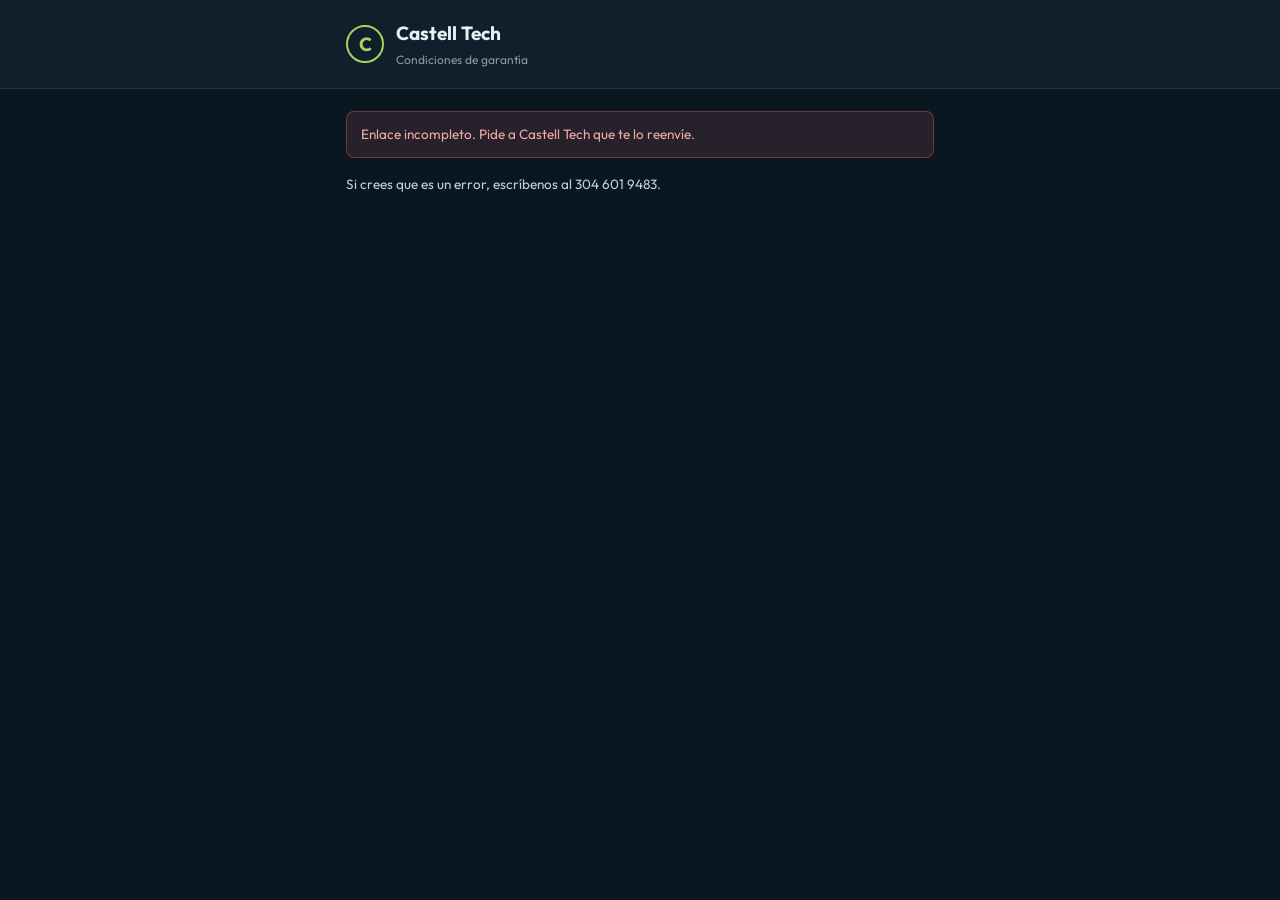
==== garantia.html @ e7a4678e "Update garantia.html" ====
<!DOCTYPE html>
<html lang="es">
<head>
<meta charset="UTF-8">
<meta name="viewport" content="width=device-width,initial-scale=1">
<meta name="robots" content="noindex">
<title>Condiciones de garantía — Castell Tech</title>
<link href="https://fonts.googleapis.com/css2?family=Outfit:wght@300;400;500;600;700&display=swap" rel="stylesheet">
<style>
  *{box-sizing:border-box}
  body{margin:0;background:#0a1721;color:#e8f0f5;font-family:'Outfit',system-ui,sans-serif;
       font-size:15px;line-height:1.6;padding:0 0 40px}
  .wrap{max-width:620px;margin:0 auto;padding:0 16px}
  .top{background:#101f2b;border-bottom:1px solid #1e3347;padding:18px 0;margin-bottom:22px}
  .top .wrap{display:flex;align-items:center;gap:12px}
  .logo{width:38px;height:38px;border:2px solid #a4d65e;border-radius:50%;display:flex;
        align-items:center;justify-content:center;font-size:19px;font-weight:700;color:#a4d65e}
  h1{font-size:19px;margin:0}
  .sub{font-size:12px;color:#8a9aa1;margin:2px 0 0}
  .card{background:#101f2b;border:1px solid #1e3347;border-radius:12px;padding:18px;margin-bottom:16px}
  .fila{display:flex;justify-content:space-between;gap:12px;padding:6px 0;font-size:14px}
  .fila span:first-child{color:#8a9aa1;flex-shrink:0}
  .fila span:last-child{text-align:right;font-weight:500}
  h2{font-size:15px;margin:0 0 10px;color:#a4d65e}
  h3{font-size:14px;margin:16px 0 5px}
  p,li{font-size:13.5px;color:#c3d0d8;margin:0 0 8px}
  ul{padding-left:18px;margin:6px 0 0}
  li{margin-bottom:6px}
  label{display:block;font-size:13px;color:#8a9aa1;margin:0 0 6px}
  input[type=text]{width:100%;background:#0a1721;border:1px solid #1e3347;border-radius:8px;
       padding:11px 12px;color:#e8f0f5;font-family:inherit;font-size:15px}
  input[type=text]:focus{outline:none;border-color:#a4d65e}
  canvas{width:100%;height:150px;background:#fff;border-radius:8px;display:block;
         touch-action:none;cursor:crosshair}
  .btn{width:100%;border:none;border-radius:8px;padding:14px;font-family:inherit;
       font-size:15px;font-weight:700;cursor:pointer}
  .btn.p{background:#a4d65e;color:#0a1721}
  .btn.p:disabled{opacity:.45;cursor:not-allowed}
  .btn.s{background:transparent;color:#8a9aa1;border:1px solid #1e3347;font-weight:400;
         font-size:13px;padding:8px;width:auto}
  .aviso{border-radius:8px;padding:12px 14px;font-size:13.5px;margin-bottom:16px}
  .aviso.ok{background:rgba(164,214,94,.12);border:1px solid rgba(164,214,94,.35);color:#cbe89a}
  .aviso.err{background:rgba(240,107,107,.12);border:1px solid rgba(240,107,107,.35);color:#f5a9a9}
  .cargando{text-align:center;color:#8a9aa1;padding:50px 0}
  .pie{text-align:center;font-size:12px;color:#5f707a;margin-top:24px}
</style>
</head>
<body>

<div class="top"><div class="wrap">
  <div class="logo">C</div>
  <div><h1>Castell Tech</h1><p class="sub">Condiciones de garantía</p></div>
</div></div>

<div class="wrap">
  <div id="cargando" class="cargando">Cargando…</div>
  <div id="contenido" style="display:none"></div>
</div>

<!-- NEGOCIO y las condiciones viven en negocio.js: una sola fuente
     para el sistema, los documentos y esta pagina. -->
<script src="js/negocio.js"></script>
<script src="js/config.js"></script>
<script>
(function(){
  var token = new URLSearchParams(location.search).get('t');
  var cargando = document.getElementById('cargando');
  var cont     = document.getElementById('contenido');
  var datos    = null;
  var firmado  = false;

  function esc(s){
    return String(s == null ? '' : s)
      .replace(/&/g,'&amp;').replace(/</g,'&lt;').replace(/>/g,'&gt;').replace(/"/g,'&quot;');
  }

  function pesos(n){
    return new Intl.NumberFormat('es-CO',{style:'currency',currency:'COP',minimumFractionDigits:0}).format(n||0);
  }

  function error(msg){
    cargando.style.display = 'none';
    cont.style.display = '';
    cont.innerHTML = '<div class="aviso err">' + esc(msg) + '</div>' +
      '<p>Si crees que es un error, escríbenos al ' + esc(NEGOCIO.telefono) + '.</p>';
  }

  // La pagina no consulta la tabla: llama a una funcion que solo
  // responde si se conoce el token. Asi nadie puede listar las ventas.
  async function rpc(nombre, params){
    var r = await fetch(SUPA + '/rest/v1/rpc/' + nombre, {
      method : 'POST',
      headers: { 'Content-Type':'application/json', 'apikey': KEY },
      body   : JSON.stringify(params)
    });
    if (!r.ok) throw new Error('No se pudo conectar');
    return r.json();
  }

  function bloqueCondiciones(){
    var g     = NEGOCIO.garantia;
    var meses = g.meses[datos.condicion] || g.meses['Nuevo'];
    var h = '<div class="card"><h2>Condiciones de garantía</h2>';

    h += '<h3>1. Vigencia</h3><p>El equipo cuenta con garantía de <b>' + meses +
         ' meses</b> contados desde la fecha de entrega, conforme a la Ley 1480 de 2011.</p>';

    h += '<h3>2. Qué cubre</h3><p>Defectos de fabricación que afecten la calidad, idoneidad o el ' +
         'funcionamiento normal del equipo en condiciones de uso ordinario.</p>';

    h += '<h3>3. Qué no cubre</h3><p>Conforme al artículo 16 de la Ley 1480, la garantía no aplica cuando el daño proviene de:</p><ul>';
    g.exclusiones.forEach(function(e){ h += '<li>' + esc(e) + '</li>'; });
    h += '</ul>';

    h += '<h3>4. Cómo hacerla efectiva</h3><p>Presenta el equipo con tu recibo en ' +
         esc(NEGOCIO.direccion) + ', ' + esc(NEGOCIO.ciudad) + ', o escribe a ' + esc(NEGOCIO.correo) +
         '. El equipo pasa por diagnóstico técnico. Si el daño corresponde a una causal de exclusión, ' +
         'te lo informamos y recibes una cotización antes de intervenir el equipo.</p>';

    h += '<h3>5. Plazos</h3><p>La reparación se efectúa dentro de los treinta (30) días hábiles ' +
         'siguientes a la solicitud. Si el defecto persiste, puedes solicitar la devolución del dinero ' +
         'o el cambio del equipo, conforme a la ley.</p>';

    h += '<h3>6. Respaldo de información</h3><p>Respalda tu información antes de entregar el equipo. ' +
         'Castell Tech no responde por pérdida de datos durante el diagnóstico o la reparación.</p>';

    return h + '</div>';
  }

  function bloqueVenta(){
    var h = '<div class="card">';
    h += '<div class="fila"><span>Cliente</span><span>' + esc(datos.cliente) + '</span></div>';
    h += '<div class="fila"><span>Equipo</span><span>' + esc(datos.equipo) + '</span></div>';
    if (datos.imei)      h += '<div class="fila"><span>IMEI</span><span>' + esc(datos.imei) + '</span></div>';
    if (datos.condicion) h += '<div class="fila"><span>Condición</span><span>' + esc(datos.condicion) + '</span></div>';
    h += '<div class="fila"><span>Fecha</span><span>' + esc(datos.fecha_venta) + '</span></div>';
    h += '<div class="fila"><span>Valor</span><span>' + pesos(datos.total) + '</span></div>';
    return h + '</div>';
  }

  function vistaYaAceptada(){
    var f = new Date(datos.aceptado_en);
    cont.innerHTML =
      '<div class="aviso ok">Ya aceptaste estas condiciones el ' +
      f.toLocaleDateString('es-CO') + ' a las ' +
      f.toLocaleTimeString('es-CO',{hour:'2-digit',minute:'2-digit'}) + '.</div>' +
      bloqueVenta() + bloqueCondiciones() +
      '<p class="pie">Guarda este enlace. Puedes volver a consultarlo cuando lo necesites.</p>';
  }

  function vistaFirma(){
    cont.innerHTML =
      bloqueVenta() + bloqueCondiciones() +
      '<div class="card">' +
        '<h2>Aceptación</h2>' +
        '<p>Al firmar declaras haber leído y aceptado estas condiciones.</p>' +
        '<label for="nom">Escribe tu nombre completo</label>' +
        '<input type="text" id="nom" autocomplete="name" placeholder="Nombre y apellido">' +
        '<label style="margin-top:14px">Firma con el dedo</label>' +
        '<canvas id="fir" width="560" height="150"></canvas>' +
        '<button class="btn s" id="limpiar" style="margin-top:8px">Borrar firma</button>' +
        '<button class="btn p" id="aceptar" style="margin-top:14px" disabled>Aceptar condiciones</button>' +
        '<p id="msg" style="margin-top:10px"></p>' +
      '</div>';

    var cv  = document.getElementById('fir');
    var ctx = cv.getContext('2d');
    var pintando = false;

    function limpiar(){
      ctx.fillStyle = '#fff'; ctx.fillRect(0,0,cv.width,cv.height);
      firmado = false; revisar();
    }
    limpiar();

    function pos(e){
      var r = cv.getBoundingClientRect();
      var p = e.touches ? e.touches[0] : e;
      return { x:(p.clientX-r.left)*(cv.width/r.width), y:(p.clientY-r.top)*(cv.height/r.height) };
    }
    function ini(e){
      e.preventDefault(); pintando = true; firmado = true; revisar();
      var p = pos(e); ctx.beginPath(); ctx.moveTo(p.x,p.y);
    }
    function mover(e){
      if(!pintando) return; e.preventDefault();
      var p = pos(e);
      ctx.lineWidth = 2.2; ctx.lineCap = 'round'; ctx.strokeStyle = '#111';
      ctx.lineTo(p.x,p.y); ctx.stroke(); ctx.beginPath(); ctx.moveTo(p.x,p.y);
    }
    function fin(){ pintando = false; ctx.beginPath(); }

    cv.addEventListener('mousedown',ini);   cv.addEventListener('touchstart',ini,{passive:false});
    cv.addEventListener('mousemove',mover); cv.addEventListener('touchmove',mover,{passive:false});
    cv.addEventListener('mouseup',fin);     cv.addEventListener('touchend',fin);
    cv.addEventListener('mouseleave',fin);

    var nom = document.getElementById('nom');
    var btn = document.getElementById('aceptar');
    function revisar(){ btn.disabled = !(firmado && nom.value.trim().length >= 3); }
    nom.addEventListener('input', revisar);
    document.getElementById('limpiar').addEventListener('click', limpiar);

    btn.addEventListener('click', async function(){
      btn.disabled = true; btn.textContent = 'Registrando…';
      var msg = document.getElementById('msg');
      try {
        var ok = await rpc('registrar_aceptacion', {
          p_token : token,
          p_firma : cv.toDataURL('image/png'),
          p_nombre: nom.value.trim()
        });
        if (ok) {
          datos.aceptado_en = new Date().toISOString();
          vistaYaAceptada();
          window.scrollTo(0,0);
        } else {
          msg.innerHTML = '<span style="color:#f5a9a9">Estas condiciones ya habían sido aceptadas.</span>';
          btn.style.display = 'none';
        }
      } catch(e) {
        msg.innerHTML = '<span style="color:#f5a9a9">No se pudo registrar. Revisa tu conexión e intenta de nuevo.</span>';
        btn.disabled = false; btn.textContent = 'Aceptar condiciones';
      }
    });
  }

  (async function(){
    if (!token) { error('Enlace incompleto. Pide a Castell Tech que te lo reenvíe.'); return; }
    try {
      var filas = await rpc('aceptacion_por_token', { p_token: token });
      if (!filas || !filas.length) { error('Este enlace no es válido o ya no está disponible.'); return; }
      // Ventas anteriores a este flujo pueden no tener los datos
      // copiados. La pagina igual debe poder mostrarse y firmarse.
      filas[0].cliente   = filas[0].cliente   || 'Cliente';
      filas[0].equipo    = filas[0].equipo    || 'Equipo adquirido';
      filas[0].condicion = filas[0].condicion || 'Nuevo';
      datos = filas[0];
      cargando.style.display = 'none';
      cont.style.display = '';
      if (datos.aceptado_en) vistaYaAceptada(); else vistaFirma();
    } catch(e) {
      error('No se pudo cargar la información. Revisa tu conexión.');
    }
  })();
})();
</script>
</body>
</html>
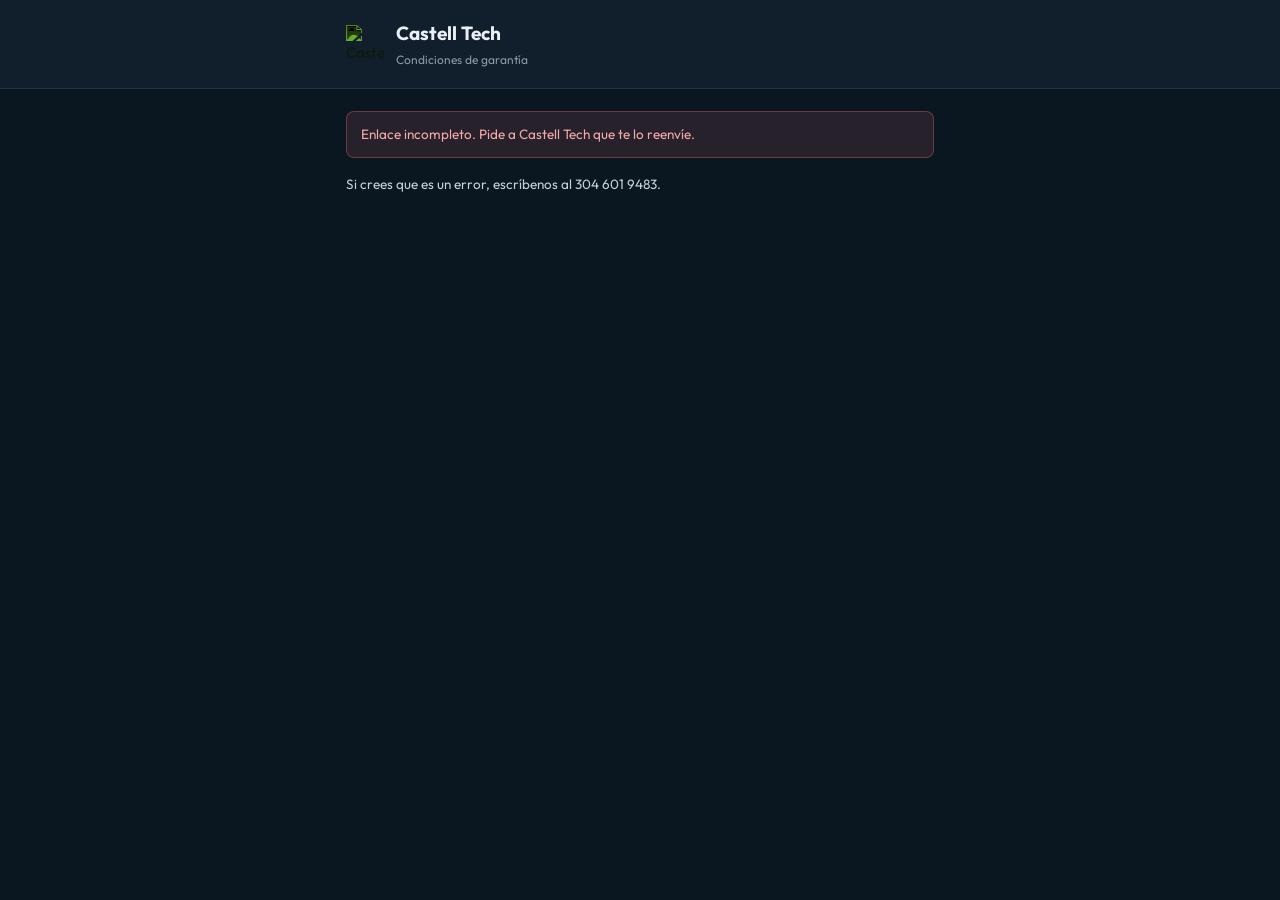
==== commit 1d052d1c: "Update garantia.html" ====
--- a/garantia.html
+++ b/garantia.html
@@ -13,8 +13,7 @@
   .wrap{max-width:620px;margin:0 auto;padding:0 16px}
   .top{background:#101f2b;border-bottom:1px solid #1e3347;padding:18px 0;margin-bottom:22px}
   .top .wrap{display:flex;align-items:center;gap:12px}
-  .logo{width:38px;height:38px;border:2px solid #a4d65e;border-radius:50%;display:flex;
-        align-items:center;justify-content:center;font-size:19px;font-weight:700;color:#a4d65e}
+  .logo{width:38px;height:38px;filter:invert(1) sepia(1) saturate(3) hue-rotate(50deg)}
   h1{font-size:19px;margin:0}
   .sub{font-size:12px;color:#8a9aa1;margin:2px 0 0}
   .card{background:#101f2b;border:1px solid #1e3347;border-radius:12px;padding:18px;margin-bottom:16px}
@@ -48,7 +47,7 @@
 <body>
 
 <div class="top"><div class="wrap">
-  <div class="logo">C</div>
+  <img class="logo" src="logo-bn-150.png" alt="Castell Tech">
   <div><h1>Castell Tech</h1><p class="sub">Condiciones de garantía</p></div>
 </div></div>
 
@@ -167,9 +166,12 @@
     var ctx = cv.getContext('2d');
     var pintando = false;
 
-    function limpiar(){
+        function limpiar(){
       ctx.fillStyle = '#fff'; ctx.fillRect(0,0,cv.width,cv.height);
-      firmado = false; revisar();
+      firmado = false;
+      // revisar() se llama solo si el boton ya existe: limpiar()
+      // tambien corre al preparar el canvas, antes de definirlo.
+      if (typeof revisar === 'function') revisar();
     }
     limpiar();
 
@@ -197,7 +199,10 @@
 
     var nom = document.getElementById('nom');
     var btn = document.getElementById('aceptar');
-    function revisar(){ btn.disabled = !(firmado && nom.value.trim().length >= 3); }
+    function revisar(){
+      var b = document.getElementById('aceptar');
+      if (b) b.disabled = !(firmado && nom.value.trim().length >= 3);
+    }
     nom.addEventListener('input', revisar);
     document.getElementById('limpiar').addEventListener('click', limpiar);
 
@@ -218,10 +223,10 @@
           msg.innerHTML = '<span style="color:#f5a9a9">Estas condiciones ya habían sido aceptadas.</span>';
           btn.style.display = 'none';
         }
-      } catch(e) {
-        msg.innerHTML = '<span style="color:#f5a9a9">No se pudo registrar. Revisa tu conexión e intenta de nuevo.</span>';
-        btn.disabled = false; btn.textContent = 'Aceptar condiciones';
-      }
+          } catch(e) {
+      console.error('Fallo al cargar:', e);
+      error('No se pudo cargar la información. Revisa tu conexión.');
+    }
     });
   }
 
@@ -238,8 +243,10 @@
       datos = filas[0];
       cargando.style.display = 'none';
       cont.style.display = '';
+     
       if (datos.aceptado_en) vistaYaAceptada(); else vistaFirma();
     } catch(e) {
+      console.error('FALLO REAL:', e);
       error('No se pudo cargar la información. Revisa tu conexión.');
     }
   })();
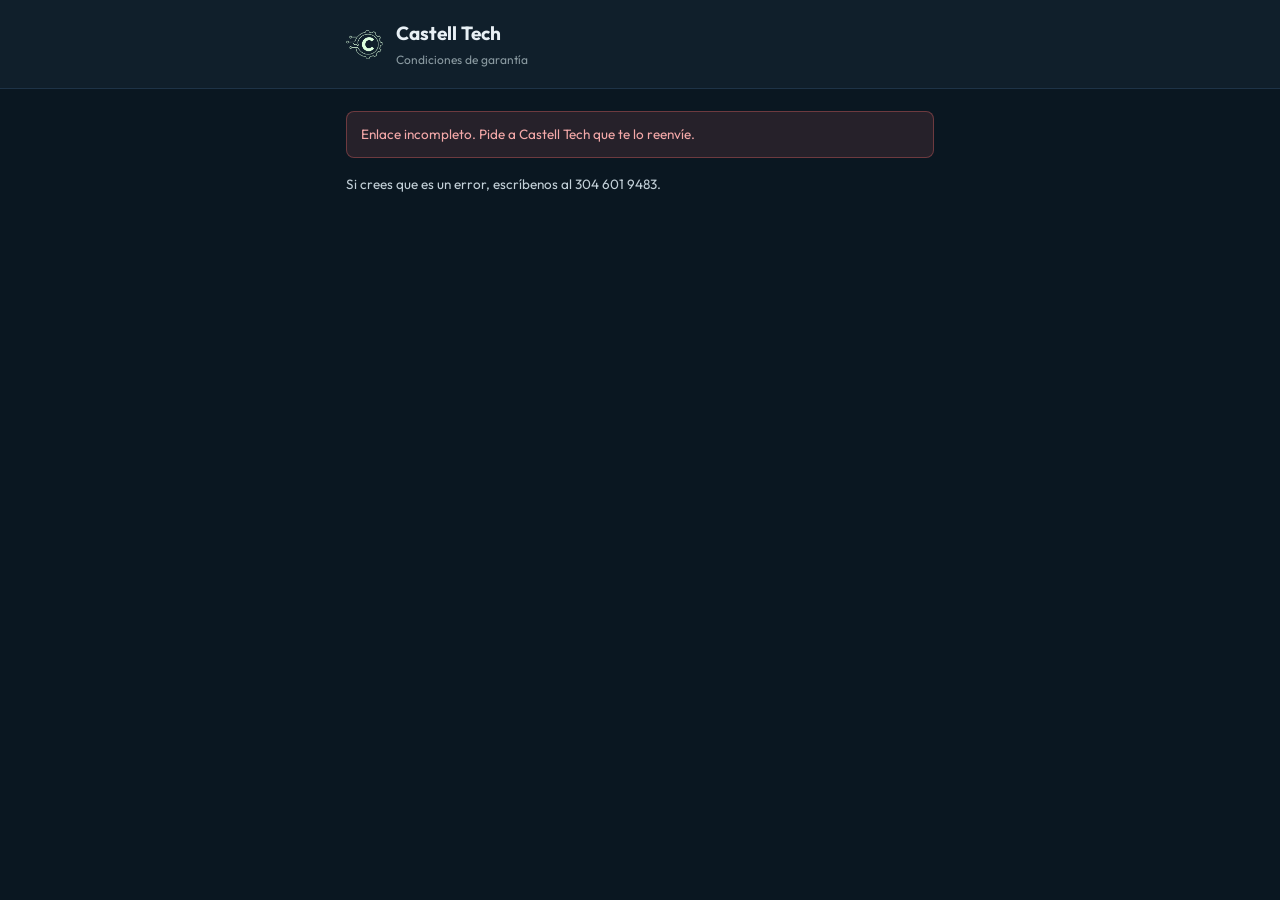
==== commit 4e48c27d: "Update garantia.html" ====
--- a/garantia.html
+++ b/garantia.html
@@ -47,7 +47,7 @@
 <body>
 
 <div class="top"><div class="wrap">
-  <img class="logo" src="logo-bn-150.png" alt="Castell Tech">
+    <img class="logo" src="img/logo-bn-150.png" alt="Castell Tech">
   <div><h1>Castell Tech</h1><p class="sub">Condiciones de garantía</p></div>
 </div></div>
 
